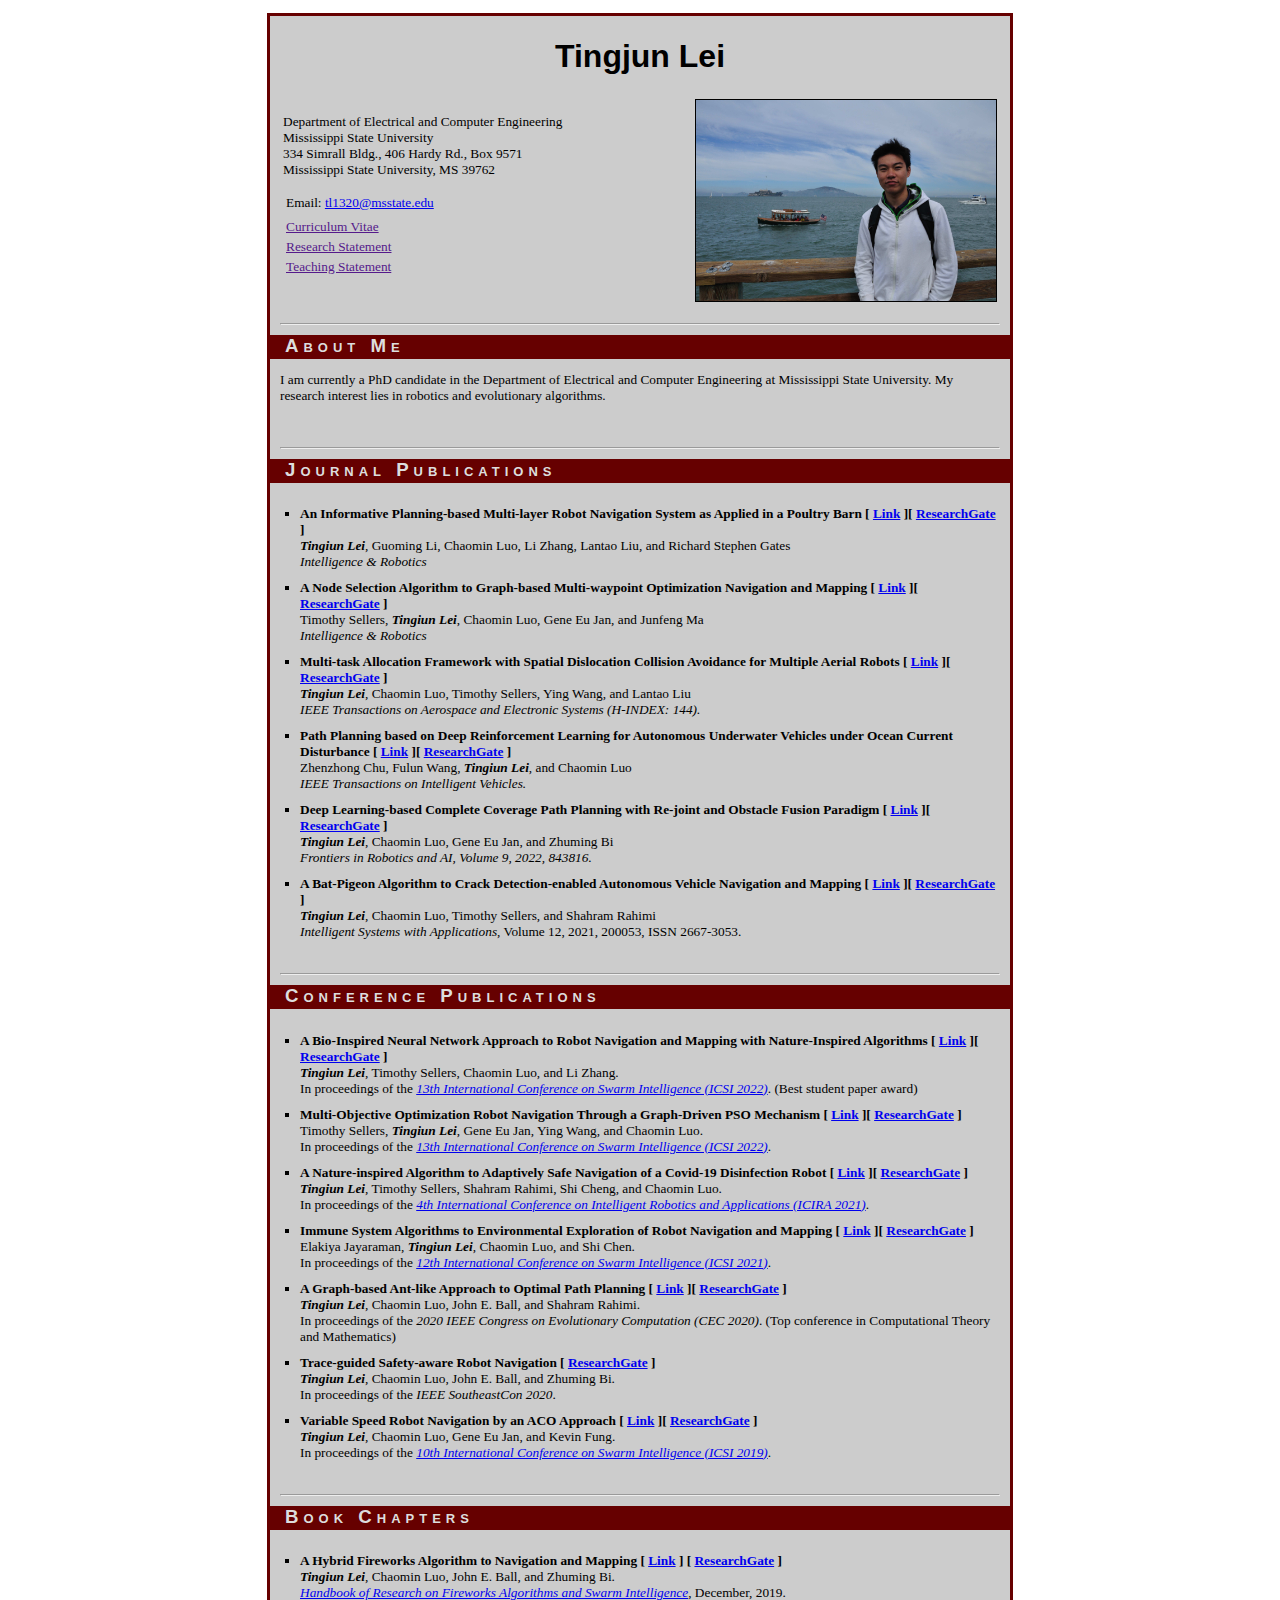
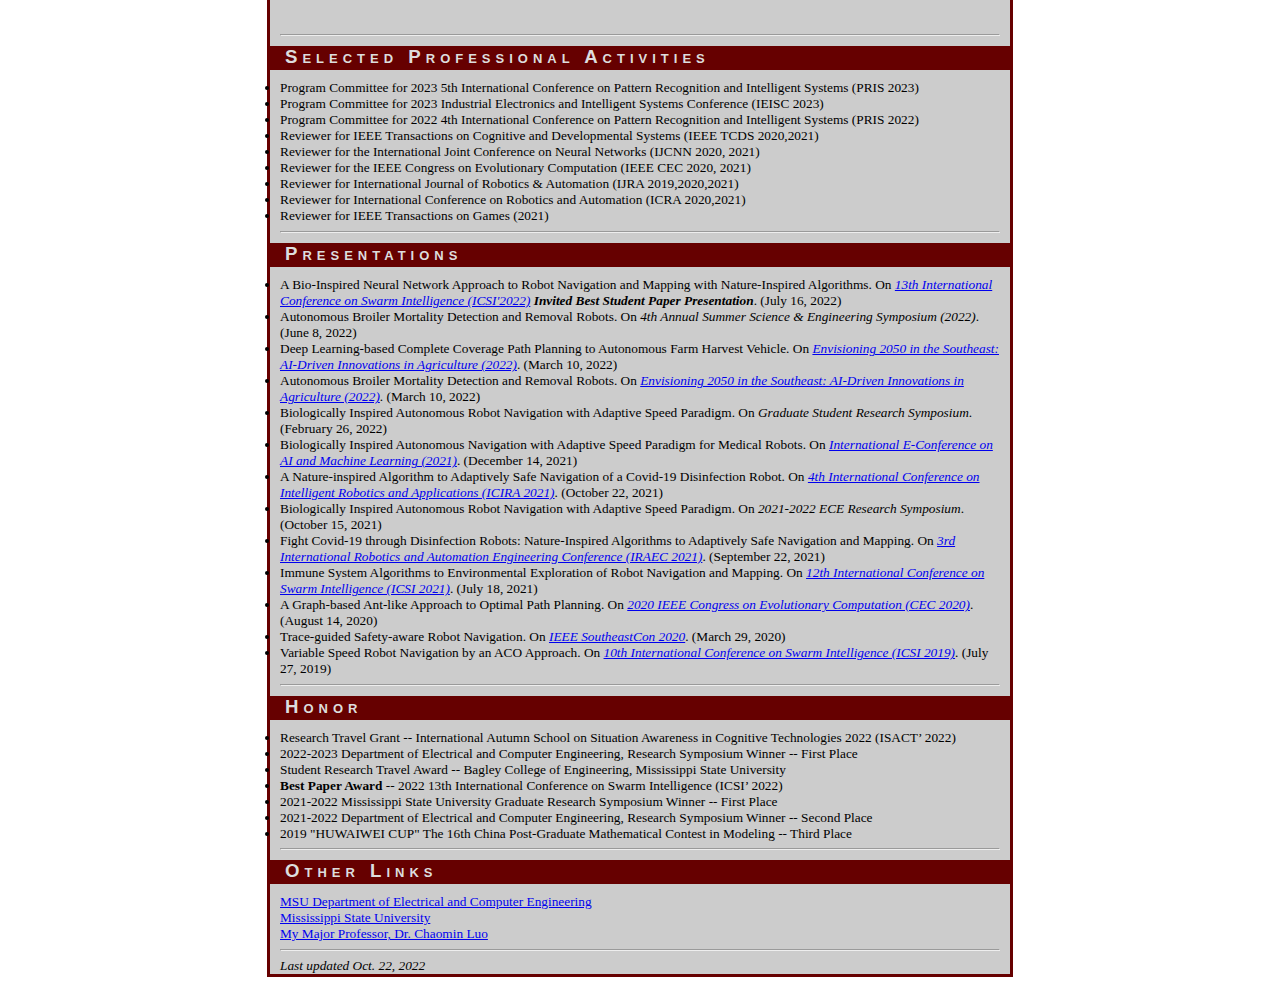
==== index.html @ 00e8bf65 "Rename website.html to index.html" ====
<!DOCTYPE html PUBLIC "-//W3C//DTD HTML 4.01//EN">
<html><head><meta http-equiv="Content-Type" content="text/html; charset=UTF-8"> 
<title>Tingjun Lei, Mississippi State University</title> 
<link rel="stylesheet" href="./istyle.css" type="text/css"> 
 
<style type="text/css">/* Copyright 2014-present Evernote Corporation. All rights reserved. */
@keyframes caretBlink {
    from { opacity: 1.0; }
    to { opacity: 0.0; }
}

@keyframes rotateSpinner {
    from {
        transform:rotate(0deg);
    }
    to {
        transform:rotate(360deg);
    }
}

#text-tool-caret {
    animation-name: caretBlink;  
    animation-iteration-count: infinite;  
    animation-timing-function: cubic-bezier(1.0,0,0,1.0);
    animation-duration: 1s; 
}

#en-markup-loading-spinner {
    position: absolute;
    top: calc(50% - 16px);
    left: calc(50% - 16px);
    width: 32px;
    height: 32px;
}

#en-markup-loading-spinner img {
    position: relative;
    top: 0px;
    left: 0px;
    animation-name: rotateSpinner;
    animation-duration: 0.6s;
    animation-iteration-count: infinite;
    animation-timing-function: linear;
}
</style><style type="text/css">/* Copyright 2014-present Evernote Corporation. All rights reserved. */
.skitchToastBoxContainer {
    position: absolute;
    width: 100%;
    text-align: center;
    top: 30px;
    -webkit-user-select: none;
    -moz-user-select: none;
    pointer-events: none;
}

.skitchToastBox {
    width: 200px;
    height: 16px;
    padding: 12px;
    background-color: rgba(47, 55, 61, 0.95);
    border-radius: 4px;
    color: white;
    cursor: default;
    font-size: 10pt;
    text-shadow: 1px 1px 2px rgba(0, 0, 0, 0.32);
    font-family: 'Soleil', Helvetica, Arial, sans-serif;
    border: 2px rgba(255, 255, 255, 0.38) solid;
}

.lang-zh-cn .skitchToastBox {
    font-family: '微软雅黑', 'Microsoft YaHei', SimSun,
        '&#x30E1;&#x30A4;&#x30EA;&#x30AA;', Meiryo, 'MS PGothic', 'Soleil',
        Helvetica, Arial, sans-serif;
}

.lang-ja-jp .skitchToastBox {
    font-family: '&#x30E1;&#x30A4;&#x30EA;&#x30AA;', Meiryo, 'MS PGothic',
        '微软雅黑', 'Microsoft YaHei', SimSun, 'Soleil', Helvetica, Arial,
        sans-serif;
}

.skitchToast {
    padding-left: 20px;
    padding-right: 20px;
    display: inline-block;
    height: 10px;
    color: #f1f5f8;
    text-align: center;
}

.skitchVisible {
    /* Don't remove this class it's a hack used by the Evernote Clipper */
}
</style><style type="text/css">/* Copyright 2014-present Evernote Corporation. All rights reserved. */

@font-face {
	font-family: 'Soleil';
	src: url([data-uri]);
	font-weight: normal;
	font-style: normal;
}
</style><style type="text/css">/* Copyright 2019-present Evernote Corporation. All rights reserved. */

#en-markup-disabled {
    position: fixed;
    z-index: 9999;
    width: 100%;
    height: 100%;
    top: 0px;
    left: 0px;
    cursor: default;
    -webkit-user-select: none;
}

#en-markup-alert-container {
    position: absolute;
    z-index: 9999;
    width: 450px;
    left: calc(50% - 225px);
    top: calc(50% - 85px);
    background-color: white;
    box-shadow: 0 2px 7px 1px rgba(0,0,0,0.35);
    -webkit-user-select: none;
}

#en-markup-alert-container .cell-1 {
    position: relative;
    height: 110px;
    width: 105px;
    float: left;
    text-align: center;
    background-image: url([data-uri]);
    background-position: 65% 50%;
    background-repeat: no-repeat;
}

#en-markup-alert-container .cell-2 {
    position: relative;
    float: left;
    width: 345px;
    margin-top: 29px;
    margin-bottom: 20px;
}

#en-markup-alert-container .cell-2 .cell-2-title {
    margin-bottom: 5px;
    padding-right: 30px;
    font-size: 12pt;
    font-family: Tahoma, Arial;
}

#en-markup-alert-container .cell-2 .cell-2-message {
    padding-right: 30px;
    font-size: 9.5pt;
    font-family: Tahoma, Arial;
}

#en-markup-alert-container .cell-3 {
    position: relative;
    width: 450px;
    height: 60px;
    float: left;
    background-color: rgb(240,240,240);
}

#en-markup-alert-container .cell-3 button {
    position: absolute;
    top: 12px;
    right: 15px;
    width: 110px;
    height: 36px;
}

#en-markup-alert-container .cell-3 button.alt-button {
    position: absolute;
    top: 12px;
    right: 140px;
    width: 110px;
    height: 36px;
}
</style></head> 
 
<body data-new-gr-c-s-check-loaded="14.984.0" data-gr-ext-installed="">	
<div class="centering"> 
<div class="mainbody"> 
 
<div class="centering"> 
<h1>Tingjun Lei</h1> 
</div> 
 
<p> 
</p><table border="0" width="100%"> 
<tbody><tr> 
<td> 
	Department of Electrical and Computer Engineering<br> 
	Mississippi State University<br>  
	334 Simrall Bldg., 406 Hardy Rd., Box 9571<br>
	Mississippi State University, MS 39762
	<p> 
	</p><table> 
	<tbody><tr><td>Email: <a HREF="mailto:tl1320@msstate.edu">tl1320@msstate.edu</a>
	
	<!--
	email: <i>tl1320@msstate.edu </i>
	-->
	
	</td></tr>
	<tr><td></td></tr>
	<tr><td><a href="">Curriculum Vitae</a> </td></tr>
	<tr><td><a href="">Research Statement</a> </td></tr>
	<tr><td><a href="">Teaching Statement</a> </td></tr>
	</tbody></table><p></p> 
</td> 

<td align="right"><img border="1" src="img1.jpg" width="300" height="201" alt="Tingjun Lei" /> 
</td>

</tr> 
</tbody></table> 
<p>

</p> 
















<hr> 
 <div class="section"> 
About Me
</div> 
<p>
I am currently a PhD candidate in the Department of Electrical and Computer Engineering
at Mississippi State University.  My research interest lies in robotics and evolutionary algorithms.
</p>
<p><br>
</p> 

<hr> 

<div class="section"> 
Journal Publications
</div>

<ul class="publist"> 



<li> 
<b>An Informative Planning-based Multi-layer Robot Navigation System as Applied in a Poultry Barn [ <a href="https://dx.doi.org/10.20517/ir.2022.18" target="_blank">Link</a>  ][ <a href="https://www.researchgate.net/publication/364114588_An_informative_planning-based_multi-layer_robot_navigation_system_as_applied_in_a_poultry_barn" target="_blank">ResearchGate</a>  ]</b> <br>
<i><b>Tingiun Lei</b></i>, Guoming Li, Chaomin Luo, Li Zhang, Lantao Liu, and Richard Stephen Gates<br> 
 <i>Intelligence & Robotics</i> <br>
</li>

<li> 
<b>A Node Selection Algorithm to Graph-based Multi-waypoint Optimization Navigation and Mapping  [ <a href="https://doi.org/10.20517/ir.2022.21" target="_blank">Link</a>  ][ <a href="https://www.researchgate.net/publication/364388121_A_node_selection_algorithm_to_graph-based_multi-waypoint_optimization_navigation_and_mapping" target="_blank">ResearchGate</a>  ]</b> <br>
Timothy Sellers, <i><b>Tingiun Lei</b></i>, Chaomin Luo, Gene Eu Jan, and Junfeng Ma<br> 
 <i>Intelligence & Robotics</i> <br>
</li>

<li> 
<b>Multi-task Allocation Framework with Spatial Dislocation Collision Avoidance for Multiple Aerial Robots [ <a href="https://ieeexplore.ieee.org/document/9757857" target="_blank">Link</a>  ][ <a href="https://www.researchgate.net/publication/359975520_Multi-task_Allocation_Framework_with_Spatial_Dislocation_Collision_Avoidance_for_Multiple_Aerial_Robots" target="_blank">ResearchGate</a>  ]</b> <br>
<i><b>Tingiun Lei</b></i>, Chaomin Luo, Timothy Sellers, Ying Wang, and Lantao Liu<br> 
 <i>IEEE Transactions on Aerospace and Electronic Systems (H-INDEX: 144).</i> <br>
</li>


<li> 
<b>Path Planning based on Deep Reinforcement Learning for Autonomous Underwater Vehicles under Ocean Current Disturbance [ <a href="https://ieeexplore.ieee.org/document/9722969" target="_blank">Link</a>  ][ <a href="https://www.researchgate.net/publication/358947954_Path_Planning_based_on_Deep_Reinforcement_Learning_for_Autonomous_Underwater_Vehicles_under_Ocean_Current_Disturbance" target="_blank">ResearchGate</a>  ]</b> <br>
 Zhenzhong Chu, Fulun Wang, <i><b>Tingiun Lei</b></i>, and Chaomin Luo<br>
 <i>IEEE Transactions on Intelligent Vehicles.</i> <br>
</li>


<li> 
<b>Deep Learning-based Complete Coverage Path Planning with Re-joint and Obstacle Fusion Paradigm [ <a href="https://www.frontiersin.org/articles/10.3389/frobt.2022.843816/full?utm_source=F-NTF&utm_medium=EMLX&utm_campaign=PRD_FEOPS_20170000_ARTICLE" target="_blank">Link</a>  ][ <a href="https://www.researchgate.net/publication/359401129_Deep_Learning-Based_Complete_Coverage_Path_Planning_With_Re-Joint_and_Obstacle_Fusion_Paradigm" target="_blank">ResearchGate</a>  ]</b> <br>
 <i><b>Tingiun Lei</b></i>, Chaomin Luo, Gene Eu Jan, and Zhuming Bi<br>
 <i>Frontiers in Robotics and AI, Volume 9, 2022, 843816.</i> <br>
</li>



<li> 
<b>A Bat-Pigeon Algorithm to Crack Detection-enabled Autonomous Vehicle Navigation and Mapping [ <a href="https://doi.org/10.1016/j.iswa.2021.200053" target="_blank">Link</a>  ][ <a href="https://www.researchgate.net/publication/354936216_A_Bat-Pigeon_Algorithm_to_Crack_Detection-enabled_Autonomous_Vehicle_Navigation_and_Mapping" target="_blank">ResearchGate</a>  ]</b> <br>
 <i><b>Tingiun Lei</b></i>, Chaomin Luo, Timothy Sellers, and Shahram Rahimi<br>
 <i>Intelligent Systems with Applications</i>, Volume 12, 2021, 200053, ISSN 2667-3053. <br>
</li>

</ul> 

<hr> 





<div class="section"> 
Conference Publications
</div> 
 
<ul class="publist"> 


<li> 
<b>A Bio-Inspired Neural Network Approach to Robot Navigation and Mapping with Nature-Inspired Algorithms [ <a href="https://link.springer.com/chapter/10.1007/978-3-031-09726-3_1" target="_blank">Link</a>  ][ <a href="https://www.researchgate.net/publication/361541430_A_Bio-Inspired_Neural_Network_Approach_to_Robot_Navigation_and_Mapping_with_Nature-Inspired_Algorithms" target="_blank">ResearchGate</a>  ]</b> <br>
 <i><b>Tingiun Lei</b></i>, Timothy Sellers, Chaomin Luo, and Li Zhang. <br>
 In proceedings of the <i><a href="https://link.springer.com/book/10.1007/978-3-031-09677-8" target="_blank">13th International Conference on Swarm Intelligence (ICSI 2022)</a></i>. (Best student paper award)<br> 
</li>

<li> 
<b>Multi-Objective Optimization Robot Navigation Through a Graph-Driven PSO Mechanism [ <a href="https://link.springer.com/chapter/10.1007/978-3-031-09726-3_7" target="_blank">Link</a>  ][ <a href="https://www.researchgate.net/publication/361539602_Multi-Objective_Optimization_Robot_Navigation_Through_a_Graph-Driven_PSO_Mechanism" target="_blank">ResearchGate</a>  ]</b> <br>
 Timothy Sellers, <i><b>Tingiun Lei</b></i>,  Gene Eu Jan, Ying Wang, and Chaomin Luo. <br>
 In proceedings of the <i><a href="https://link.springer.com/book/10.1007/978-3-031-09677-8" target="_blank">13th International Conference on Swarm Intelligence (ICSI 2022)</a></i>. <br>
</li>


<li> 
<b>A Nature-inspired Algorithm to Adaptively Safe Navigation of a Covid-19 Disinfection Robot [ <a href="https://doi.org/10.1007/978-3-030-89134-3_12" target="_blank">Link</a>  ][ <a href="https://www.researchgate.net/publication/355374868_A_Nature-Inspired_Algorithm_to_Adaptively_Safe_Navigation_of_a_Covid-19_Disinfection_Robot" target="_blank">ResearchGate</a>  ]</b> <br>
 <i><b>Tingiun Lei</b></i>, Timothy Sellers, Shahram Rahimi, Shi Cheng, and Chaomin Luo. <br>
 In proceedings of the <i><a href="https://link.springer.com/book/10.1007/978-3-030-89134-3" target="_blank">4th International Conference on Intelligent Robotics and Applications (ICIRA 2021)</a></i>. <br>
</li>


<li> 
<b>Immune System Algorithms to Environmental Exploration of Robot Navigation and Mapping [ <a href="https://doi.org/10.1007/978-3-030-78811-7_7" target="_blank">Link</a>  ][ <a href="https://www.researchgate.net/publication/353051092_Immune_System_Algorithms_to_Environmental_Exploration_of_Robot_Navigation_and_Mapping" target="_blank">ResearchGate</a>  ]</b> <br>
Elakiya Jayaraman, <i><b>Tingiun Lei</b></i>, Chaomin Luo, and Shi Chen. <br>
In proceedings of the <i><a href="https://link.springer.com/book/10.1007/978-3-030-78811-7" target="_blank">12th International Conference on Swarm Intelligence (ICSI 2021)</a></i>. <br>
</li>


<li> 
<b>A Graph-based Ant-like Approach to Optimal Path Planning [ <a href="https://doi.org/10.1109/CEC48606.2020.9185628" target="_blank">Link</a>  ][ <a href="https://www.researchgate.net/publication/343252630_A_Graph-based_Ant-like_Approach_to_Optimal_Path_Planning" target="_blank">ResearchGate</a>  ]</b> <br>
<i><b>Tingiun Lei</b></i>, Chaomin Luo, John E. Ball, and Shahram Rahimi. <br>
In proceedings of the <i>2020 IEEE Congress on Evolutionary Computation (CEC 2020)</i>. (Top conference in Computational Theory and Mathematics)  <br>
</li>

<li>
<b> Trace-guided Safety-aware Robot Navigation [ <a href="https://www.researchgate.net/publication/343253820_Trace-guided_Safety-aware_Robot_Navigation" target="_blank">ResearchGate</a>  ]</b> <br>
<i><b>Tingiun Lei</b></i>, Chaomin Luo, John E. Ball, and Zhuming Bi. <br>
In proceedings of the <i>IEEE SoutheastCon 2020</i>. <br>
</li>

<li>
<b> Variable Speed Robot Navigation by an ACO Approach [ <a href="https://doi.org/10.1007/978-3-030-26369-0_22" target="_blank">Link</a>  ][ <a href="https://www.researchgate.net/publication/334552193_Variable_Speed_Robot_Navigation_by_an_ACO_Approach" target="_blank">ResearchGate</a>  ]</b> <br>
<i><b>Tingiun Lei</b></i>, Chaomin Luo, Gene Eu Jan, and Kevin Fung. <br>
In proceedings of the <i><a href="https://link.springer.com/book/10.1007/978-3-030-26369-0" target="_blank">10th International Conference on Swarm Intelligence (ICSI 2019)</a></i>. <br>
</li>
</ul> 




<hr> 
<div class="section">
Book Chapters
</div>
<ul class="publist">



<li>
<b> A Hybrid Fireworks Algorithm to Navigation and Mapping [ <a href="https://doi.org/10.4018/978-1-7998-1659-1.ch010" target="_blank">Link</a> ] [ <a href="https://www.researchgate.net/publication/340664454_A_Hybrid_Fireworks_Algorithm_to_Navigation_and_Mapping" target="_blank">ResearchGate</a> ]</b> <br>
<i><b>Tingiun Lei</b></i>, Chaomin Luo, John E. Ball, and Zhuming Bi. <br>

<i><a href="https://www.igi-global.com/book/handbook-research-fireworks-algorithms-swarm/233811?utm_source=m&utm_medium=ac&utm_campaign=bec_to_prod&utm_content=03.04.2020" target="_blank">Handbook of Research on Fireworks Algorithms and Swarm Intelligence</a></i>, December, 2019. <br> 
</li>
</ul>

<hr> 

<div class="section">
Selected Professional Activities
</div>
<li> Program Committee for 2023 5th International Conference on Pattern Recognition and Intelligent Systems (PRIS 2023) </li>
<li> Program Committee for 2023 Industrial Electronics and Intelligent Systems Conference (IEISC 2023) </li>
<li> Program Committee for 2022 4th International Conference on Pattern Recognition and Intelligent Systems (PRIS 2022) </li>
<!-- <li> Program Committee for 2021 2nd International Conference on Deep Learning Theory and Applications (DeLTA 2021) </li> -->
<li> Reviewer for IEEE Transactions on Cognitive and Developmental Systems (IEEE TCDS 2020,2021) </li>
<li> Reviewer for the International Joint Conference on Neural Networks (IJCNN 2020, 2021) </li>
<li> Reviewer for the IEEE Congress on Evolutionary Computation (IEEE CEC 2020, 2021) </li>
<li> Reviewer for International Journal of Robotics & Automation (IJRA 2019,2020,2021) </li>
<li> Reviewer for International Conference on Robotics and Automation (ICRA 2020,2021) </li>
<li> Reviewer for IEEE Transactions on Games (2021) </li>


 
 <hr> 
 
 
 

<div class="section">
Presentations
</div>
<li> 
A Bio-Inspired Neural Network Approach to Robot Navigation and Mapping with Nature-Inspired Algorithms. 
On <i><a href="http://iasei.org/icsi2022/program" target="_blank">13th International Conference on Swarm Intelligence (ICSI'2022)</a></i> <i><b>Invited Best Student Paper Presentation</b></i>. (July 16, 2022)
  </li>

<li> Autonomous Broiler Mortality Detection and Removal Robots.  
On <i>4th Annual Summer Science & Engineering Symposium (2022)</a></i>. (June 8, 2022)
  </li>

<li> Deep Learning-based Complete Coverage Path Planning to Autonomous Farm Harvest Vehicle.  
On <i><a href="https://aaes.auburn.edu/ai-driven-innovations-in-agriculture/" target="_blank">Envisioning 2050 in the Southeast: AI-Driven Innovations in Agriculture (2022)</a></i>. (March 10, 2022)
  </li>
  
  <li> Autonomous Broiler Mortality Detection and Removal Robots.  
On <i><a href="https://aaes.auburn.edu/ai-driven-innovations-in-agriculture/" target="_blank">Envisioning 2050 in the Southeast: AI-Driven Innovations in Agriculture (2022)</a></i>. (March 10, 2022)
  </li>

<li> Biologically Inspired Autonomous Robot Navigation with Adaptive Speed Paradigm.  
On <i>Graduate Student Research Symposium</a></i>. (February 26, 2022)
  </li>


<li> Biologically Inspired Autonomous Navigation with Adaptive Speed Paradigm for Medical Robots.  
On <i><a href="https://unitedresearchforum.com/ai-conference/" target="_blank">International E-Conference on AI and Machine Learning (2021)</a></i>. (December 14, 2021)
  </li>


<li> A Nature-inspired Algorithm to Adaptively Safe Navigation of a Covid-19 Disinfection Robot.  
On <i><a href="https://robotics.madridge.com/" target="_blank">4th International Conference on Intelligent Robotics and Applications (ICIRA 2021)</a></i>. (October 22, 2021)
  </li>

<li> Biologically Inspired Autonomous Robot Navigation with Adaptive Speed Paradigm.  
On <i>2021-2022 ECE Research Symposium</a></i>. (October 15, 2021)
  </li>

  <li> Fight Covid-19 through Disinfection Robots: Nature-Inspired Algorithms to Adaptively Safe Navigation and Mapping.  
On <i><a href="https://robotics.madridge.com/" target="_blank">3rd International Robotics and Automation Engineering Conference (IRAEC 2021)</a></i>.  (September 22, 2021)
  </li>

<li> Immune System Algorithms to Environmental Exploration of Robot Navigation and Mapping.  
On <i><a href="http://www.iasei.org/icsi2021/program/sessions.html" target="_blank">12th International Conference on Swarm Intelligence (ICSI 2021)</a></i>. (July 18, 2021)
  </li>

<li> A Graph-based Ant-like Approach to Optimal Path Planning.  
On <i><a href="https://wcci2020.org/" target="_blank">2020 IEEE Congress on Evolutionary Computation (CEC 2020)</a></i>. (August 14, 2020)
  </li>

<li> Trace-guided Safety-aware Robot Navigation.  
On <i><a href="https://attend.ieee.org/southeastcon-2020/" target="_blank">IEEE SoutheastCon 2020</a></i>. (March 29, 2020)
  </li>

<li> Variable Speed Robot Navigation by an ACO Approach.  
On <i><a href="http://www.ic-si.org/2019/program/program.pdf" target="_blank">10th International Conference on Swarm Intelligence (ICSI 2019)</a></i>. (July 27, 2019)
  </li>



 <hr> 



 <div class="section"> 
Honor
</div>  
<li>Research Travel Grant -- International Autumn School on Situation Awareness in Cognitive Technologies 2022 (ISACT’ 2022)</li>
<li>2022-2023 Department of Electrical and Computer Engineering, Research Symposium Winner -- First Place   </li>
<li>Student Research Travel Award -- Bagley College of Engineering, Mississippi State University   </li>
<li><b>Best Paper Award</b> -- 2022 13th International Conference on Swarm Intelligence (ICSI’ 2022) </li>
<li>2021-2022  Mississippi State University Graduate Research Symposium Winner  --  First Place</li>
<li>2021-2022 Department of Electrical and Computer Engineering, Research Symposium Winner -- Second Place</li>
<li>2019 "HUWAIWEI CUP" The 16th China Post-Graduate Mathematical Contest in Modeling  --  Third Place</li>
 <hr> 

 <div class="section"> 
   
Other Links
</div>  
<a href="https://www.ece.msstate.edu/" target="_blank">MSU Department of Electrical and Computer Engineering</a><br>
 <a href="http://msstate.edu/" target="_blank">Mississippi State University</a><br>
 <a href="https://my.ece.msstate.edu/faculty/luoch/" target="_blank">My Major Professor, Dr. Chaomin Luo</a><br>

<hr> 
<address>Last updated Oct. 22, 2022</address> 
 
</div> 
</div> 
 <script type="text/javascript">
var gaJsHost = (("https:" == document.location.protocol) ? "https://ssl." : "http://www.");
document.write(unescape("%3Cscript src='" + gaJsHost + "google-analytics.com/ga.js' type='text/javascript'%3E%3C/script%3E"));
</script><script src="./Christopher Archibald, Mississippi State University_files/ga.js.download" type="text/javascript"></script><script src="./Christopher Archibald, Mississippi State University_files/ga.js(1).download" type="text/javascript"></script>
<script type="text/javascript">
try {
var pageTracker = _gat._getTracker("UA-15960676-2");
pageTracker._trackPageview();
} catch(err) {}</script>
 
 
</body></html>
---- istyle.css ----
body {
    font-family: Verdana;
    font-size: 10pt;
    color: black;
}

h1 {
    font-family: Helvetica;
    font-size: 24pt;
}

.publist {
    list-style: square outside none;
    padding-top: 10px;
    padding-bottom: 10px;
    padding-left: 20px;
}
.links-text {
    align: center;
    color: black;
    font-size: 10pt;
    font-family: Verdana;
}
.links {
    align: center;
    color: black;
    font-size: 20pt;
    font-family: courier;
    font-weight: bold;
}
.section {
	background-color: #660000;
	color: #DDDDDD;
	letter-spacing: 5px;
	font-size: 14pt;
	margin-left: -10px;
	margin-right: -10px;
	margin-top: 10px;
	margin-bottom: 10px;
	padding-left: 15px;
	padding-bottom: 2px;
	font-variant: small-caps;
	font-family: helvetica;
	font-weight: bold;
}

ul.publist li {
    margin-bottom: 10px;
}

.centering {
	align: center;
	text-align: center;
}

.mainbody {
    background: #cccccc;
	width : 720px;
    margin:auto;
	margin-top : 1em;
	margin-bottom : 1em;
    padding: 0px 10px 0px 10px;
	text-align: left;
	border : medium solid #660000;
}
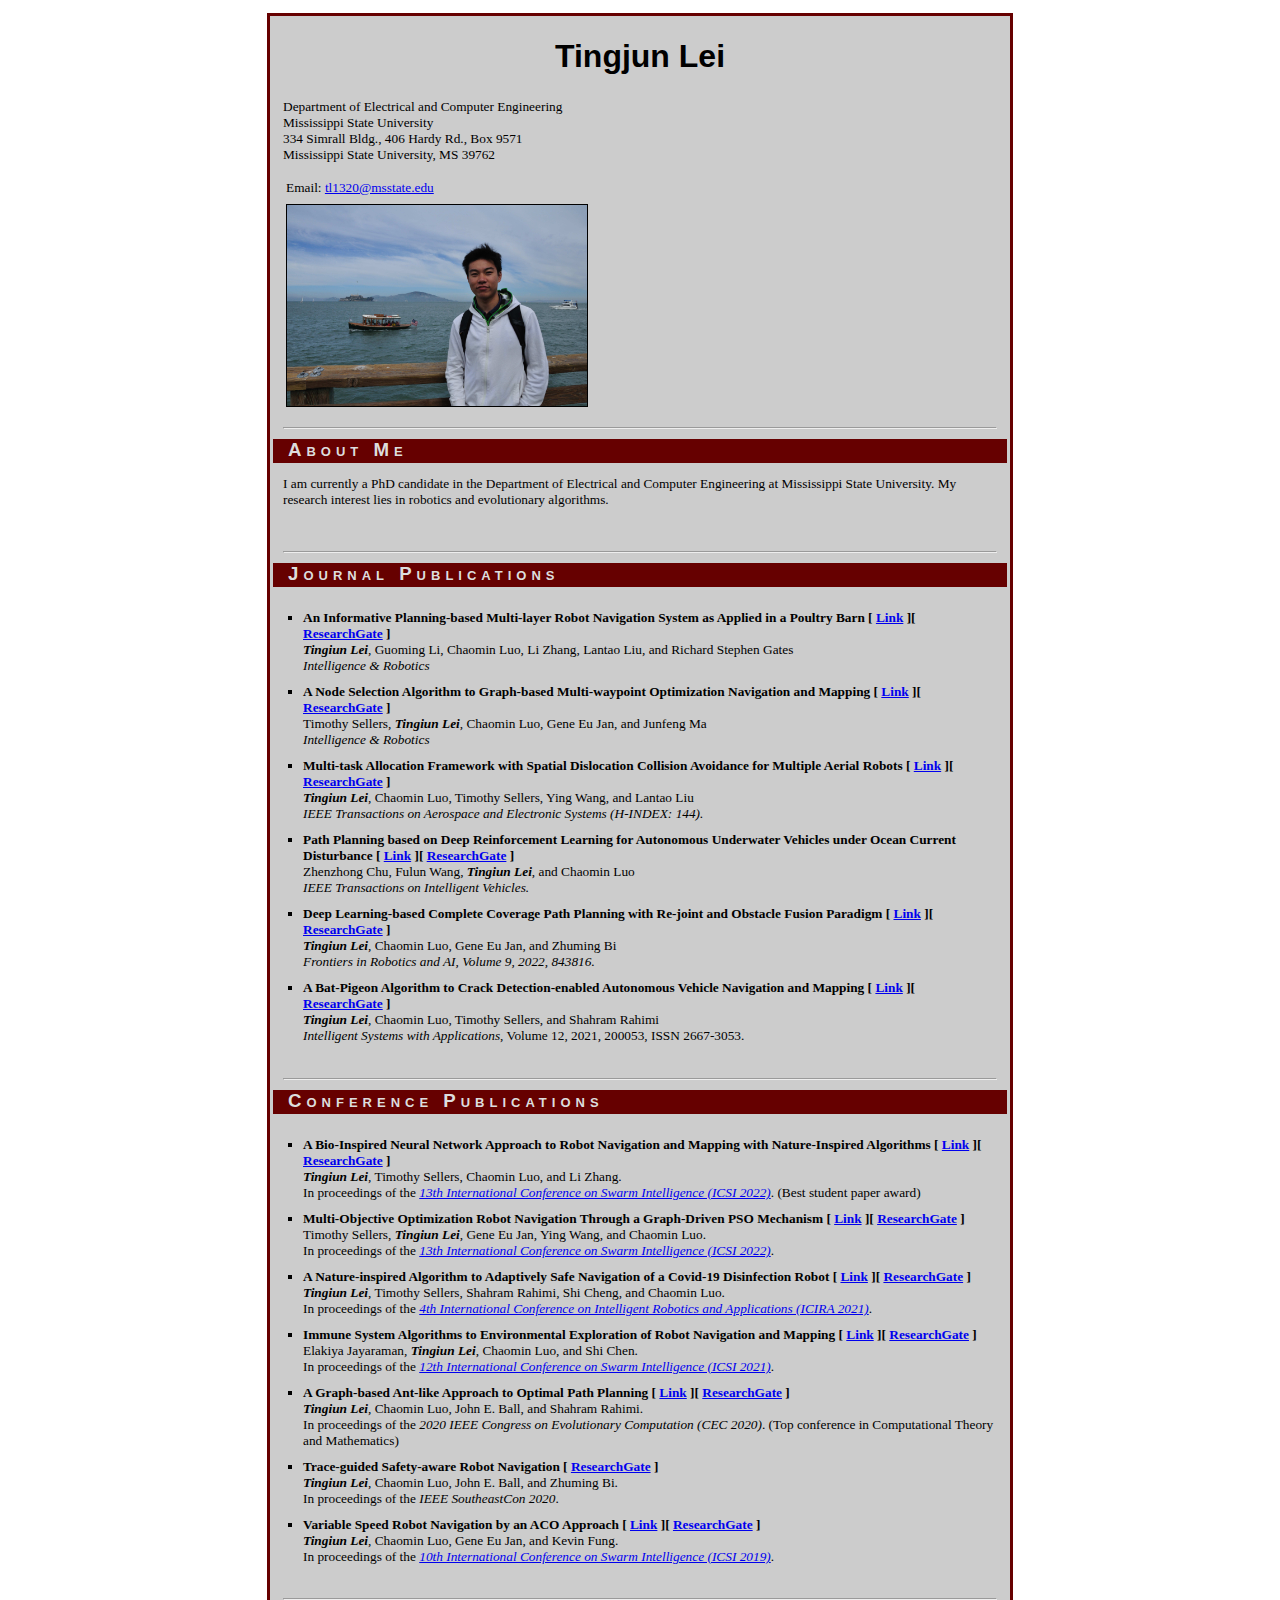
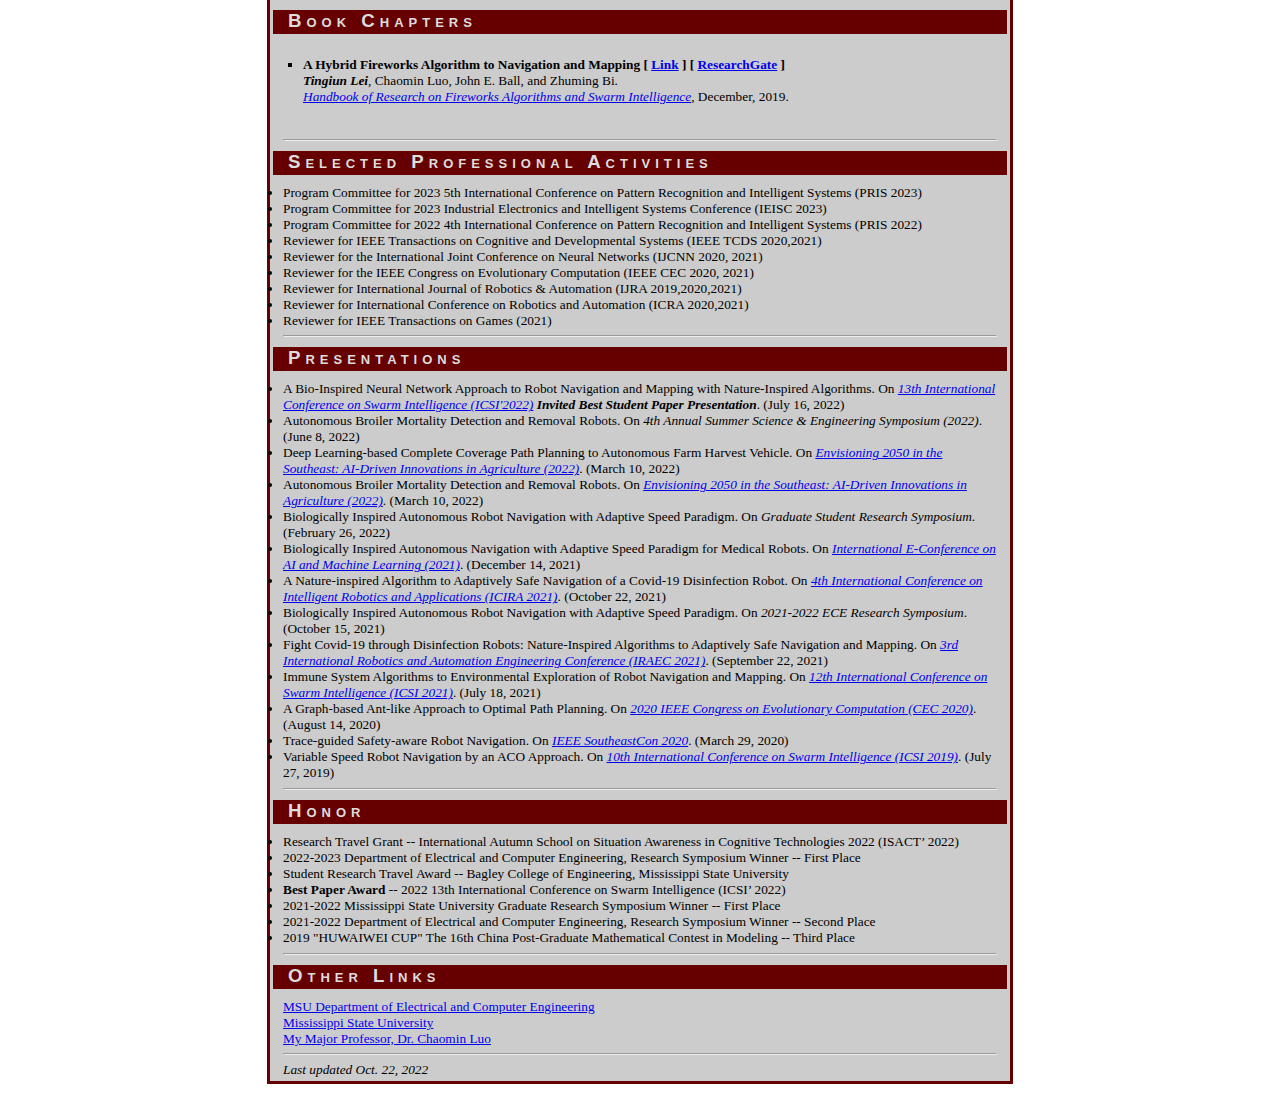
==== commit 73db4f63: "Update index.html" ====
--- a/index.html
+++ b/index.html
@@ -206,10 +206,10 @@
 	
 	</td></tr>
 	<tr><td></td></tr>
-	<tr><td><a href="">Curriculum Vitae</a> </td></tr>
+<!-- 	<tr><td><a href="">Curriculum Vitae</a> </td></tr>'
 	<tr><td><a href="">Research Statement</a> </td></tr>
 	<tr><td><a href="">Teaching Statement</a> </td></tr>
-	</tbody></table><p></p> 
+	</tbody></table><p></p> -->
 </td> 
 
 <td align="right"><img border="1" src="img1.jpg" width="300" height="201" alt="Tingjun Lei" /> 
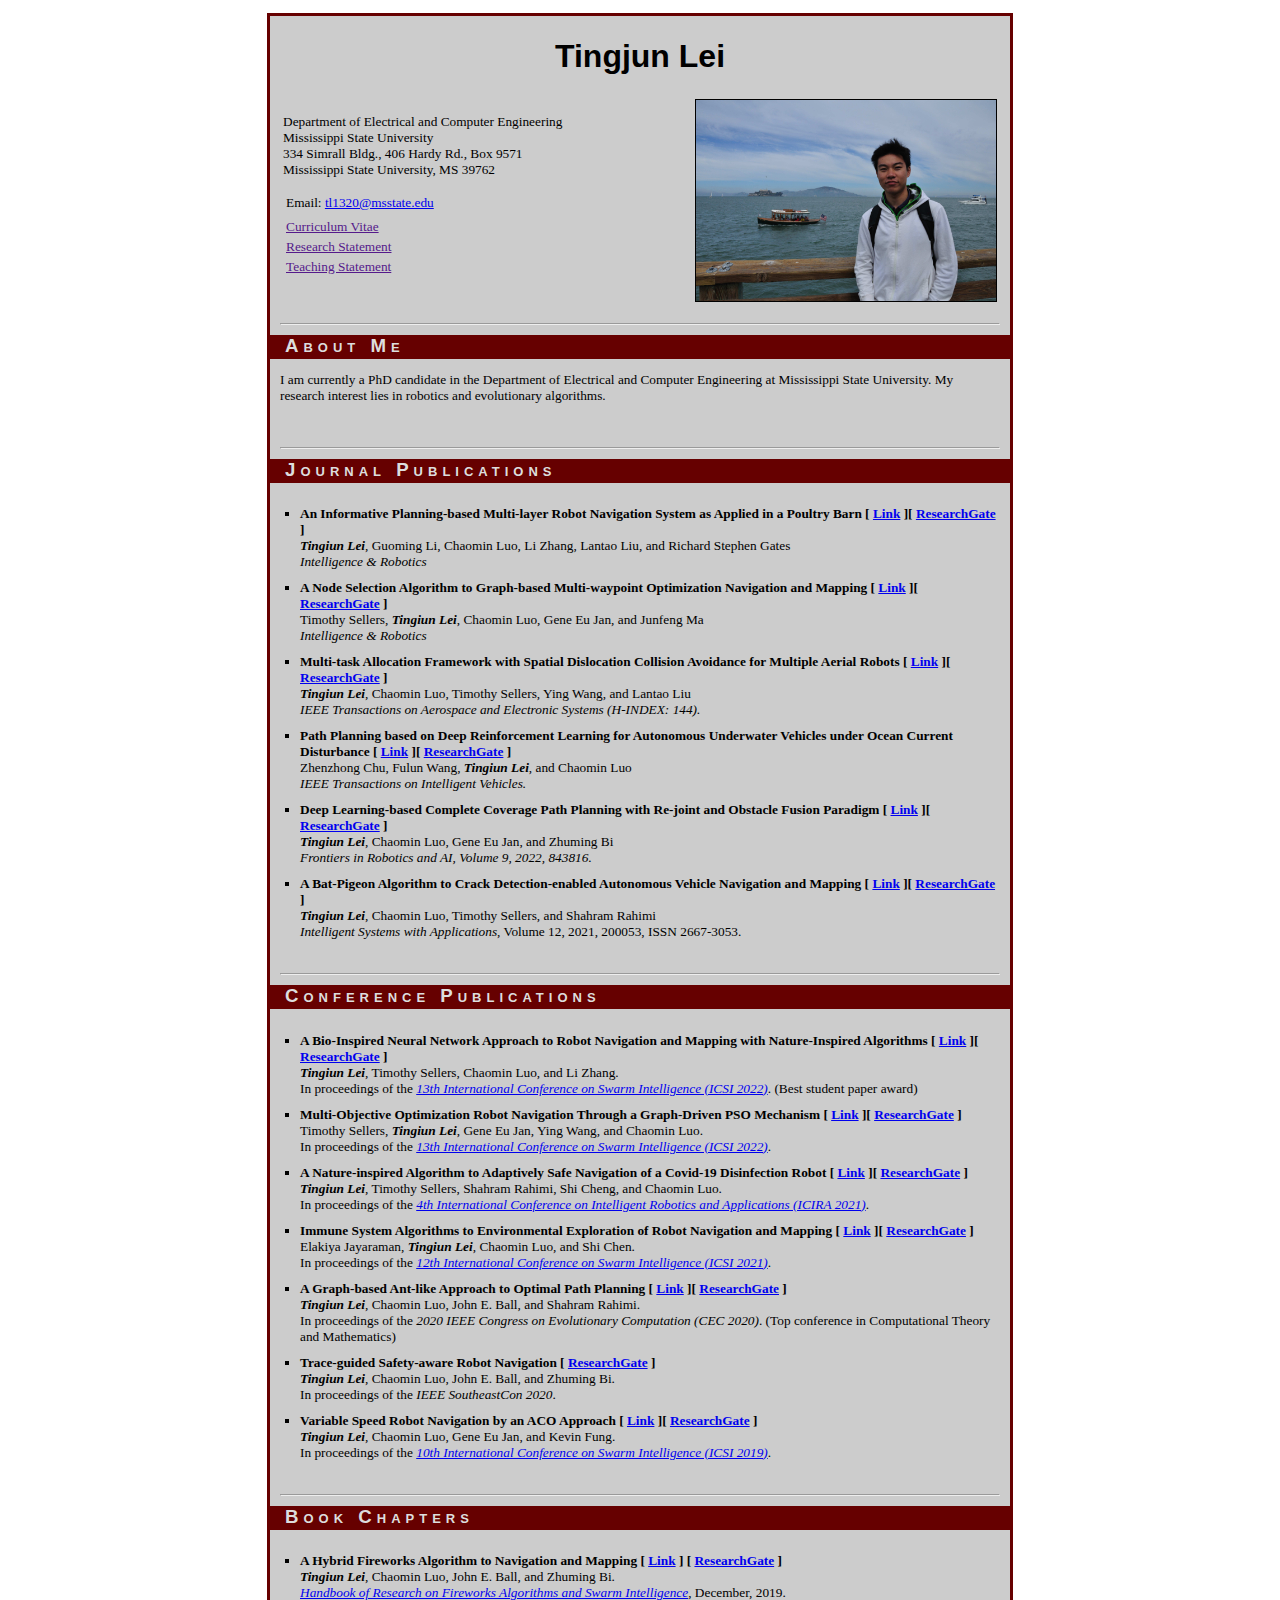
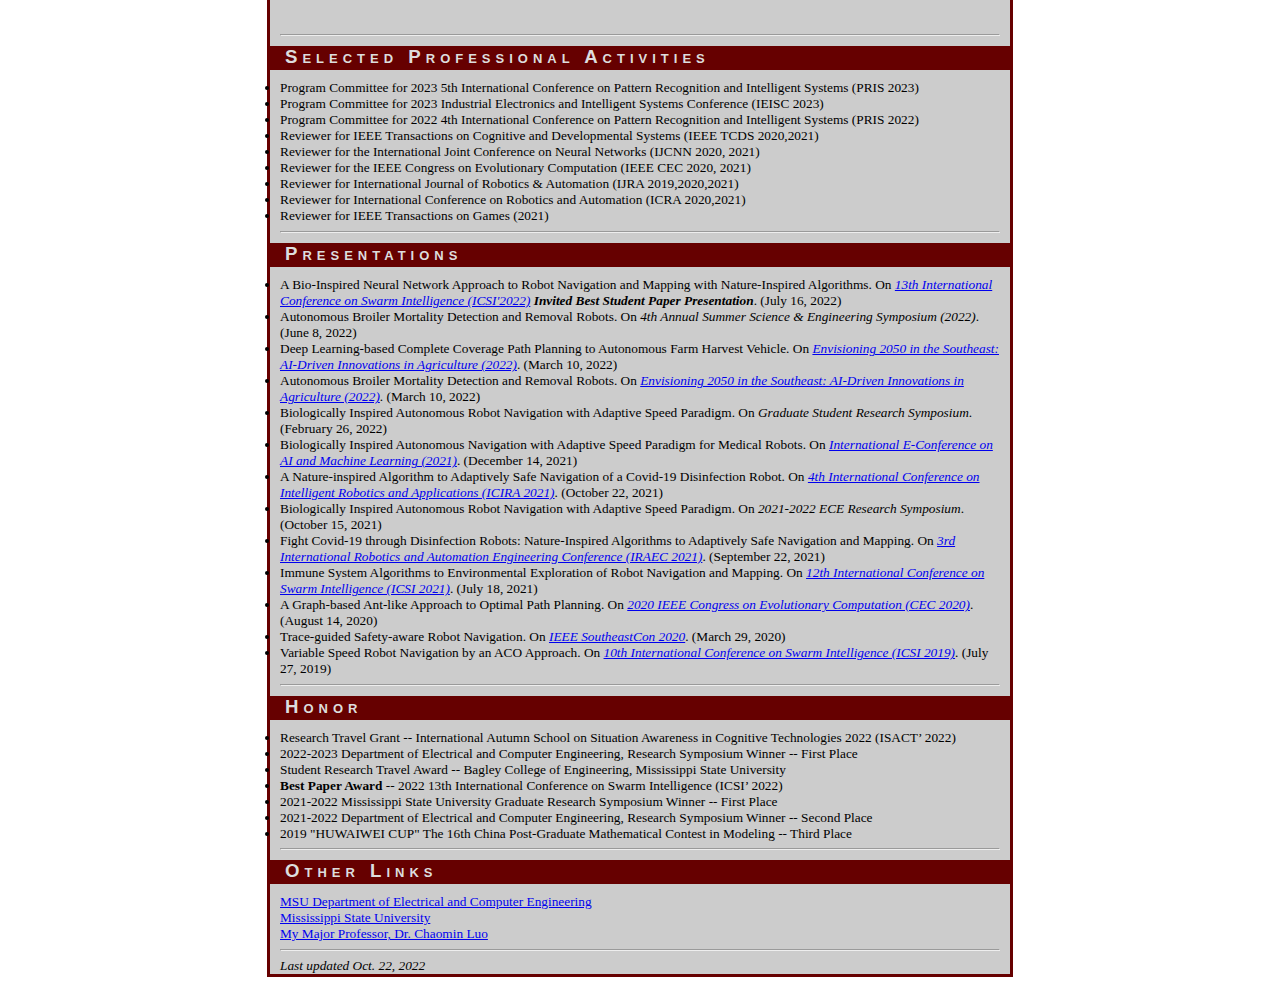
==== commit 059a1679: "Update index.html" ====
--- a/index.html
+++ b/index.html
@@ -206,10 +206,10 @@
 	
 	</td></tr>
 	<tr><td></td></tr>
-<!-- 	<tr><td><a href="">Curriculum Vitae</a> </td></tr>'
+ 	<tr><td><a href="">Curriculum Vitae</a> </td></tr>
 	<tr><td><a href="">Research Statement</a> </td></tr>
 	<tr><td><a href="">Teaching Statement</a> </td></tr>
-	</tbody></table><p></p> -->
+	</tbody></table><p></p> 
 </td> 
 
 <td align="right"><img border="1" src="img1.jpg" width="300" height="201" alt="Tingjun Lei" /> 
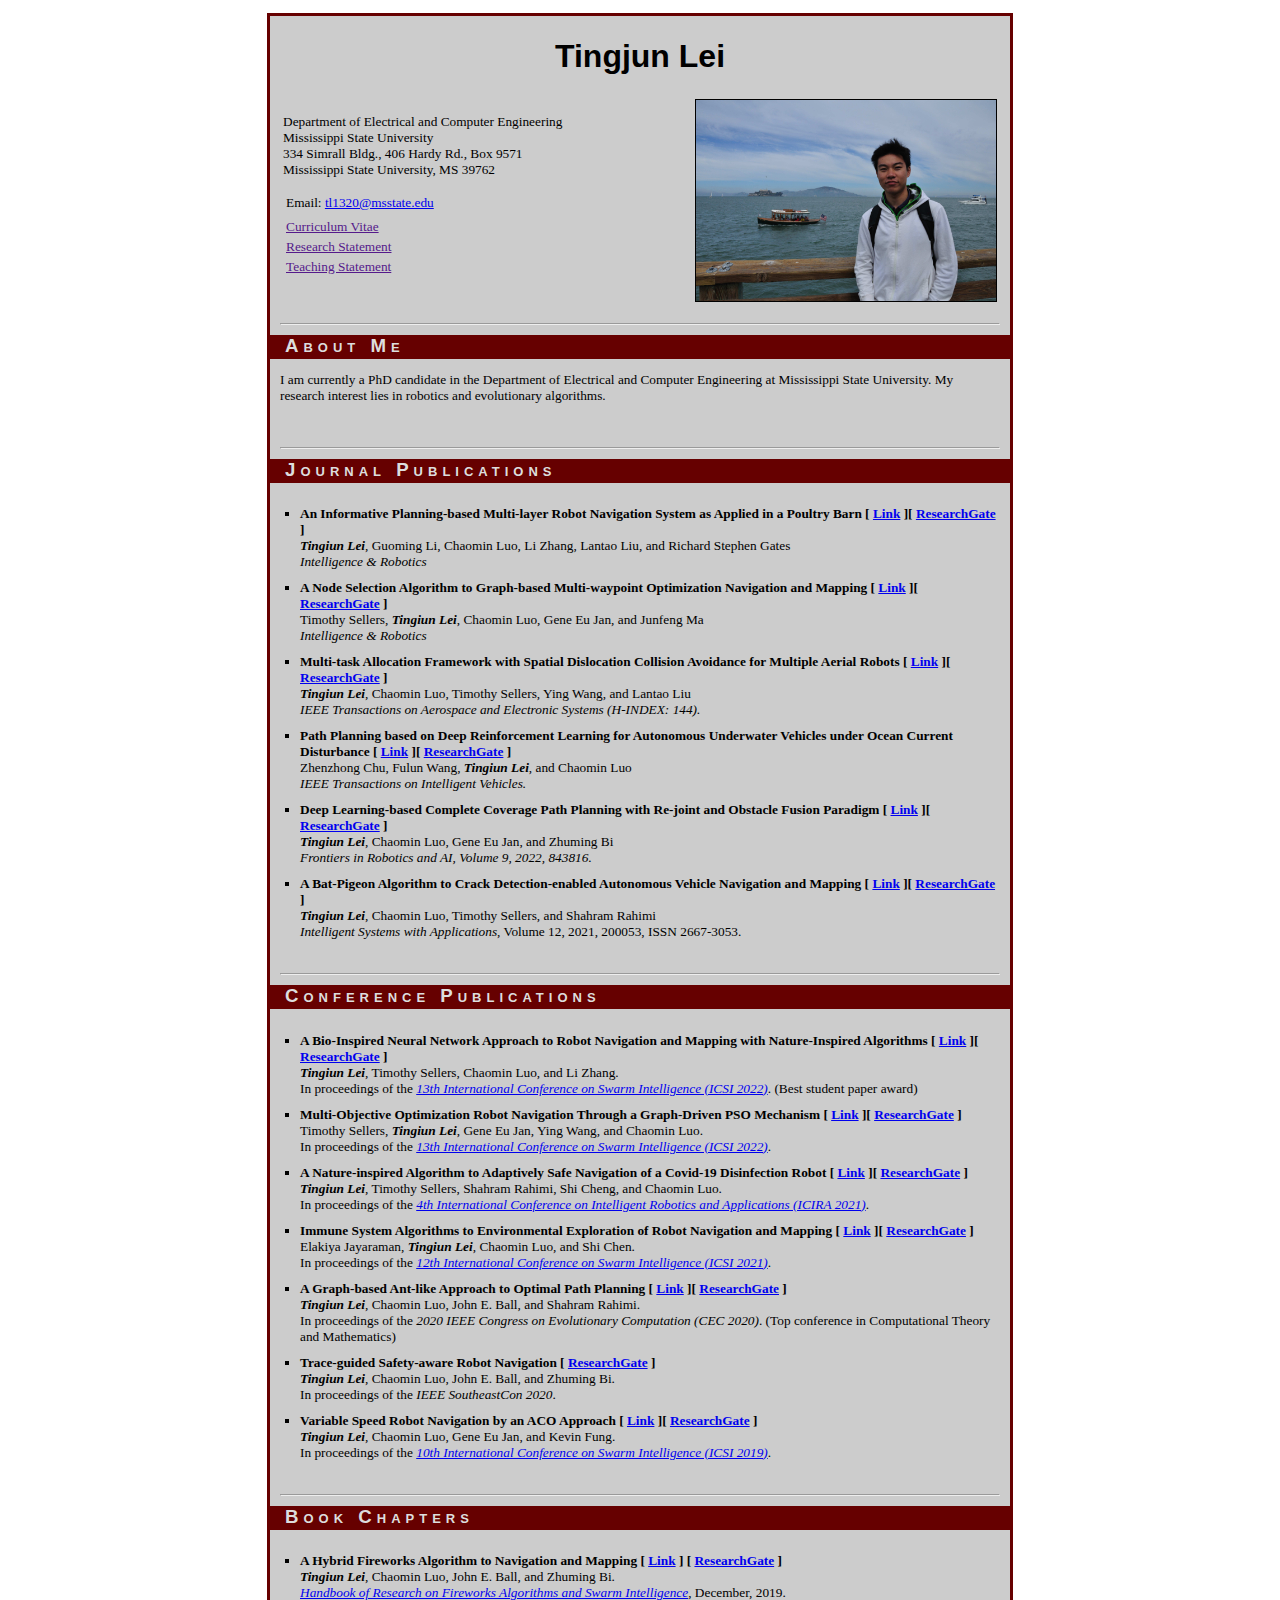
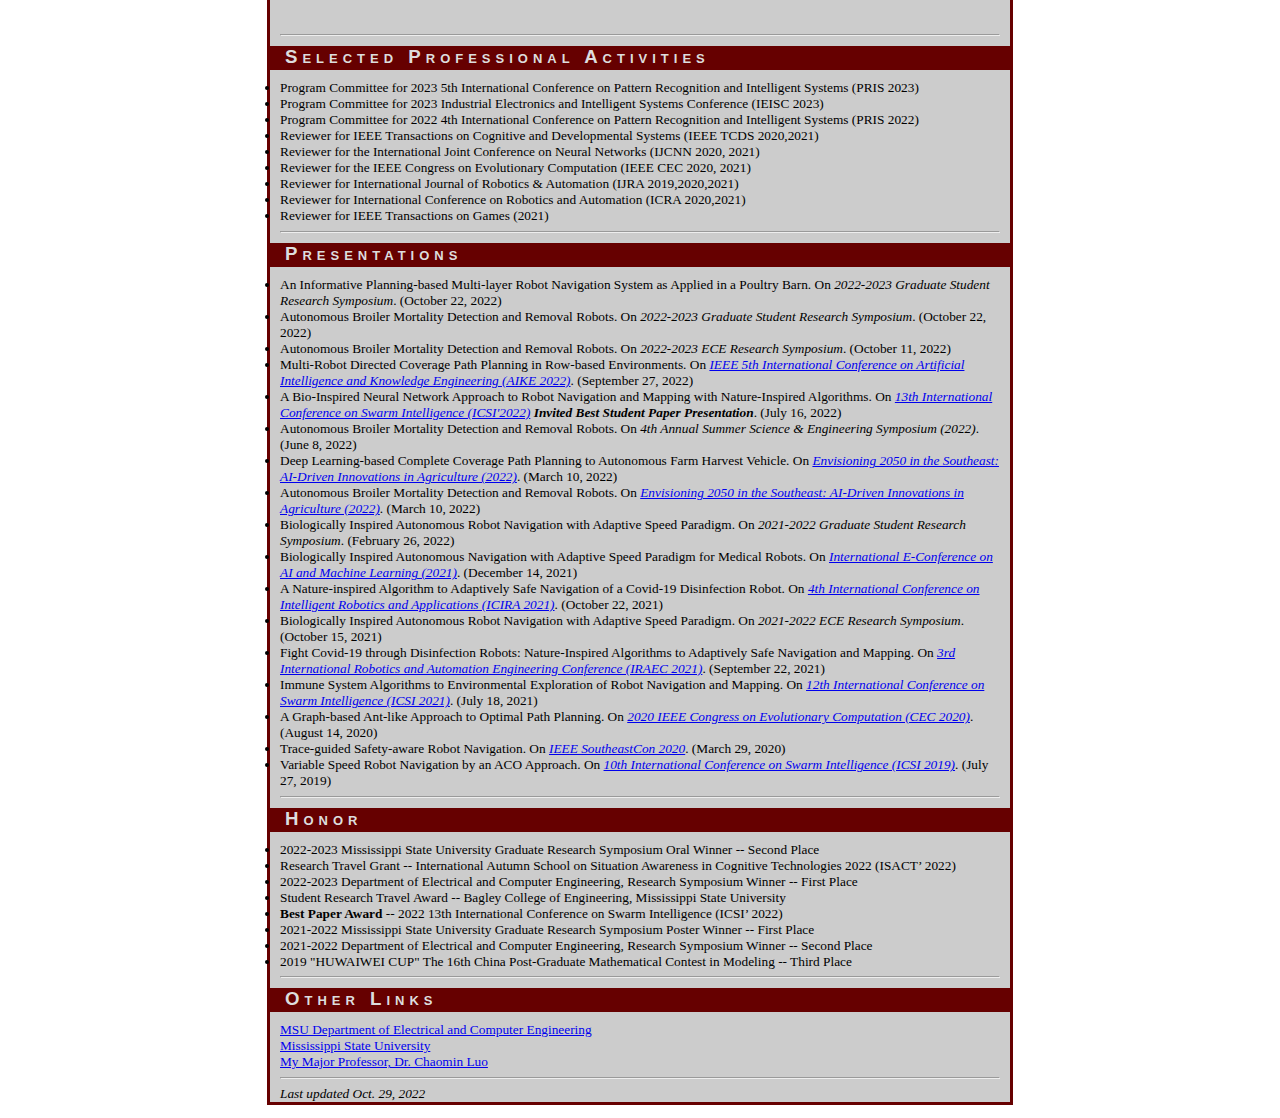
==== commit 66470b9a: "Update index.html" ====
--- a/index.html
+++ b/index.html
@@ -206,7 +206,7 @@
 	
 	</td></tr>
 	<tr><td></td></tr>
- 	<tr><td><a href="">Curriculum Vitae</a> </td></tr>
+	<tr><td><a href="">Curriculum Vitae</a> </td></tr>
 	<tr><td><a href="">Research Statement</a> </td></tr>
 	<tr><td><a href="">Teaching Statement</a> </td></tr>
 	</tbody></table><p></p> 
@@ -403,6 +403,27 @@
 <div class="section">
 Presentations
 </div>
+
+
+
+
+<li> An Informative Planning-based Multi-layer Robot Navigation System as Applied in a Poultry Barn.  
+On <i>2022-2023 Graduate Student Research Symposium</i>. (October 22, 2022)
+  </li>
+
+<li> Autonomous Broiler Mortality Detection and Removal Robots.  
+On <i>2022-2023 Graduate Student Research Symposium</i>. (October 22, 2022)
+  </li>
+
+<li> Autonomous Broiler Mortality Detection and Removal Robots.  
+On <i>2022-2023 ECE Research Symposium</i>. (October 11, 2022)
+  </li>
+
+
+<li> Multi-Robot Directed Coverage Path Planning in Row-based Environments.  
+On <i><a href="https://www.ieee-aike.org/" target="_blank">IEEE 5th International Conference on Artificial Intelligence and Knowledge Engineering (AIKE 2022)</a></i>. (September 27, 2022)
+  </li>
+
 <li> 
 A Bio-Inspired Neural Network Approach to Robot Navigation and Mapping with Nature-Inspired Algorithms. 
 On <i><a href="http://iasei.org/icsi2022/program" target="_blank">13th International Conference on Swarm Intelligence (ICSI'2022)</a></i> <i><b>Invited Best Student Paper Presentation</b></i>. (July 16, 2022)
@@ -421,7 +442,7 @@
   </li>
 
 <li> Biologically Inspired Autonomous Robot Navigation with Adaptive Speed Paradigm.  
-On <i>Graduate Student Research Symposium</a></i>. (February 26, 2022)
+On <i>2021-2022 Graduate Student Research Symposium</a></i>. (February 26, 2022)
   </li>
 
 
@@ -467,11 +488,12 @@
  <div class="section"> 
 Honor
 </div>  
+<li>2022-2023  Mississippi State University Graduate Research Symposium Oral Winner  --  Second Place</li>
 <li>Research Travel Grant -- International Autumn School on Situation Awareness in Cognitive Technologies 2022 (ISACT’ 2022)</li>
 <li>2022-2023 Department of Electrical and Computer Engineering, Research Symposium Winner -- First Place   </li>
 <li>Student Research Travel Award -- Bagley College of Engineering, Mississippi State University   </li>
 <li><b>Best Paper Award</b> -- 2022 13th International Conference on Swarm Intelligence (ICSI’ 2022) </li>
-<li>2021-2022  Mississippi State University Graduate Research Symposium Winner  --  First Place</li>
+<li>2021-2022  Mississippi State University Graduate Research Symposium Poster Winner  --  First Place</li>
 <li>2021-2022 Department of Electrical and Computer Engineering, Research Symposium Winner -- Second Place</li>
 <li>2019 "HUWAIWEI CUP" The 16th China Post-Graduate Mathematical Contest in Modeling  --  Third Place</li>
  <hr> 
@@ -485,7 +507,7 @@
  <a href="https://my.ece.msstate.edu/faculty/luoch/" target="_blank">My Major Professor, Dr. Chaomin Luo</a><br>
 
 <hr> 
-<address>Last updated Oct. 22, 2022</address> 
+<address>Last updated Oct. 29, 2022</address> 
  
 </div> 
 </div> 
